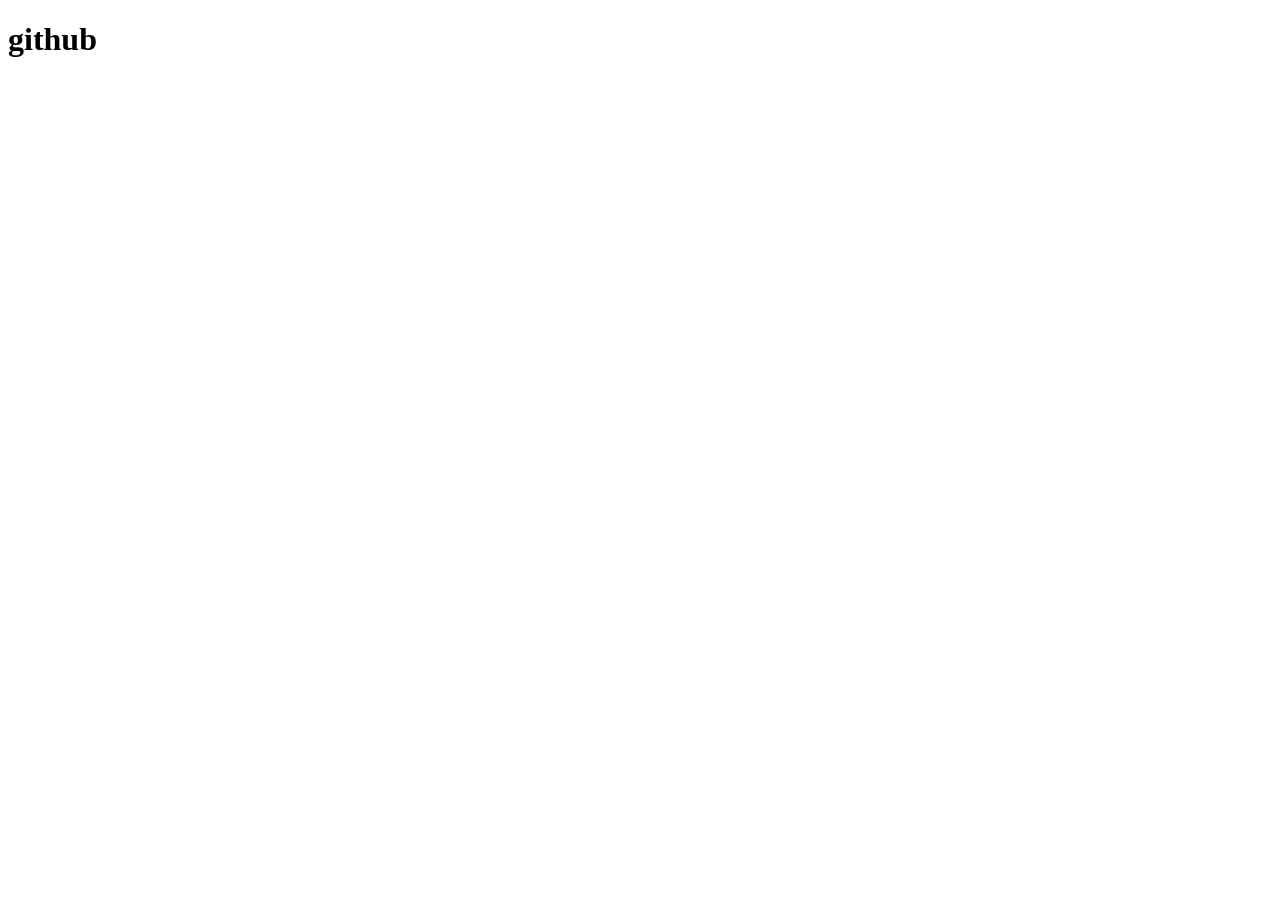
==== index.html @ 7366783b "Commit Inicial" ====
<!DOCTYPE html>
<html lang="pt-BR">
<head>
    <meta charset="UTF-8">
    <meta name="viewport" content="width=device-width, initial-scale=1.0">
    <title>github</title>
</head>
<body>
    <h1>github</h1>
</body>
</html>
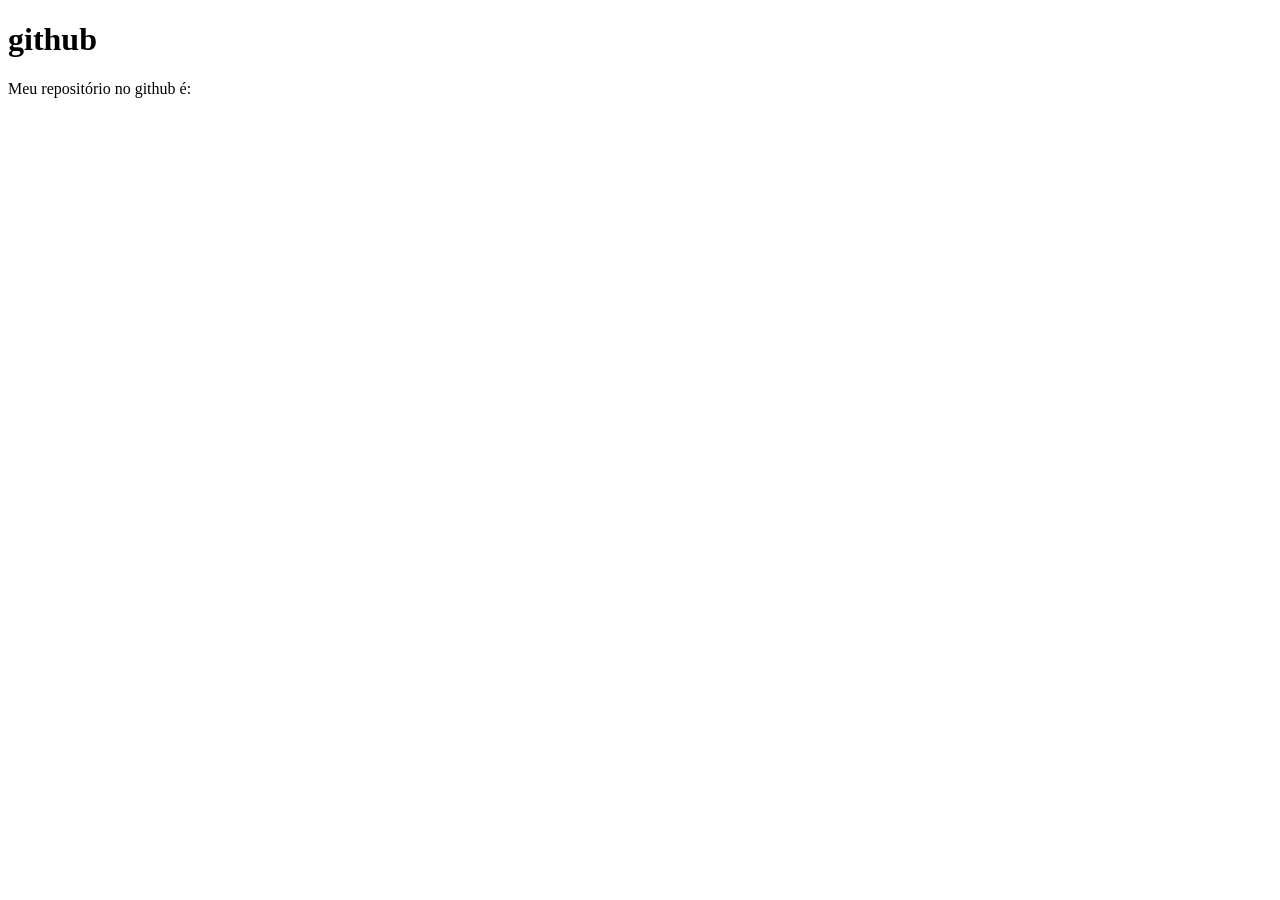
==== commit b43a5388: "adicionado paragrafo teste" ====
--- a/index.html
+++ b/index.html
@@ -7,5 +7,6 @@
 </head>
 <body>
     <h1>github</h1>
+    <p>Meu repositório no github é:</p>
 </body>
 </html>
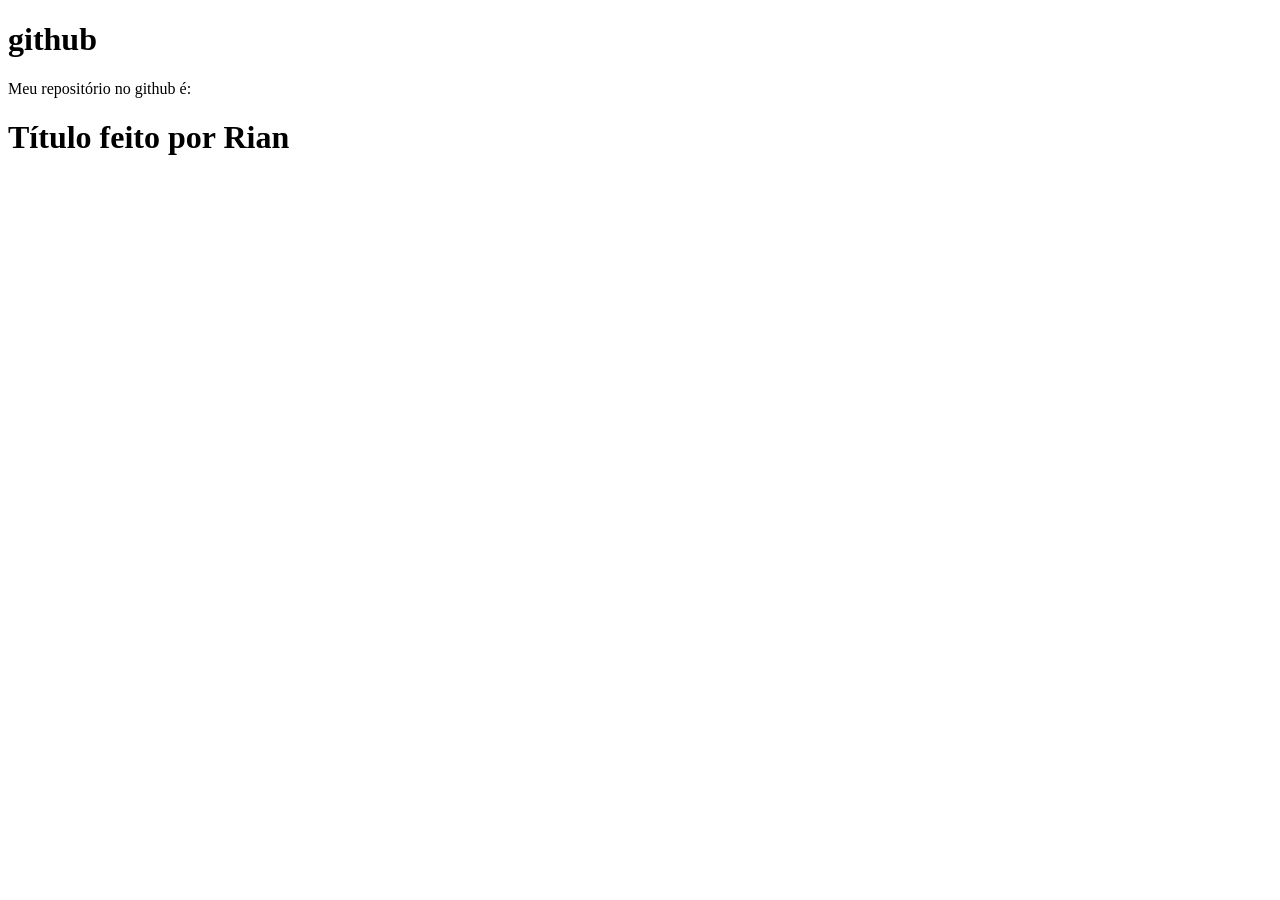
==== commit 971ff2dc: "Add title header by Rian to index.html titulo do rian" ====
--- a/index.html
+++ b/index.html
@@ -8,5 +8,6 @@
 <body>
     <h1>github</h1>
     <p>Meu repositório no github é:</p>
+    <h1>Título feito por Rian</h1>
 </body>
-</html>+</html>
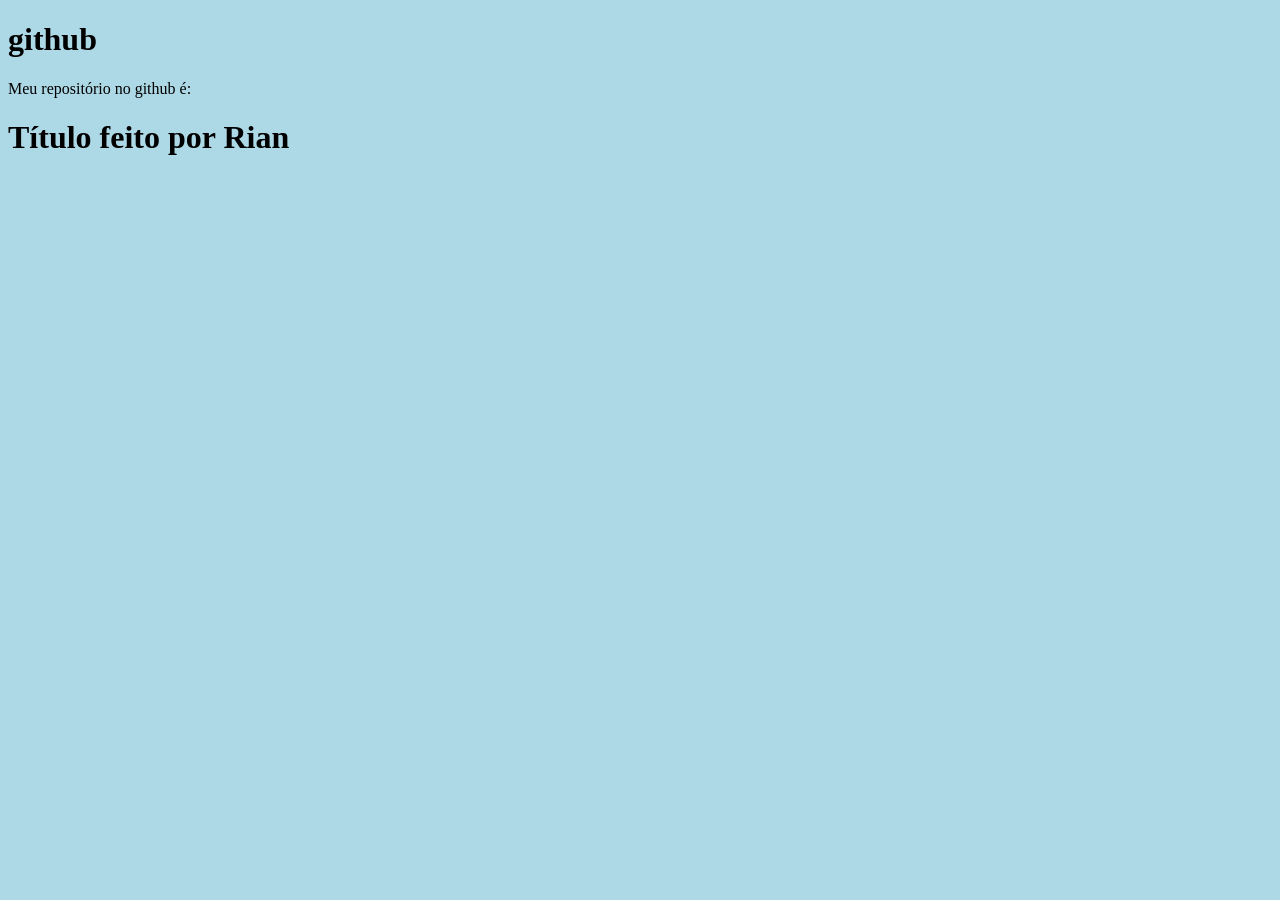
==== commit 806563d4: "viculação do html com o css" ====
--- a/index.html
+++ b/index.html
@@ -4,6 +4,7 @@
     <meta charset="UTF-8">
     <meta name="viewport" content="width=device-width, initial-scale=1.0">
     <title>github</title>
+    <link rel="stylesheet" href="estilo.css">
 </head>
 <body>
     <h1>github</h1>
--- a/estilo.css
+++ b/estilo.css
@@ -0,0 +1,3 @@
+body {
+    background-color: lightblue;
+}
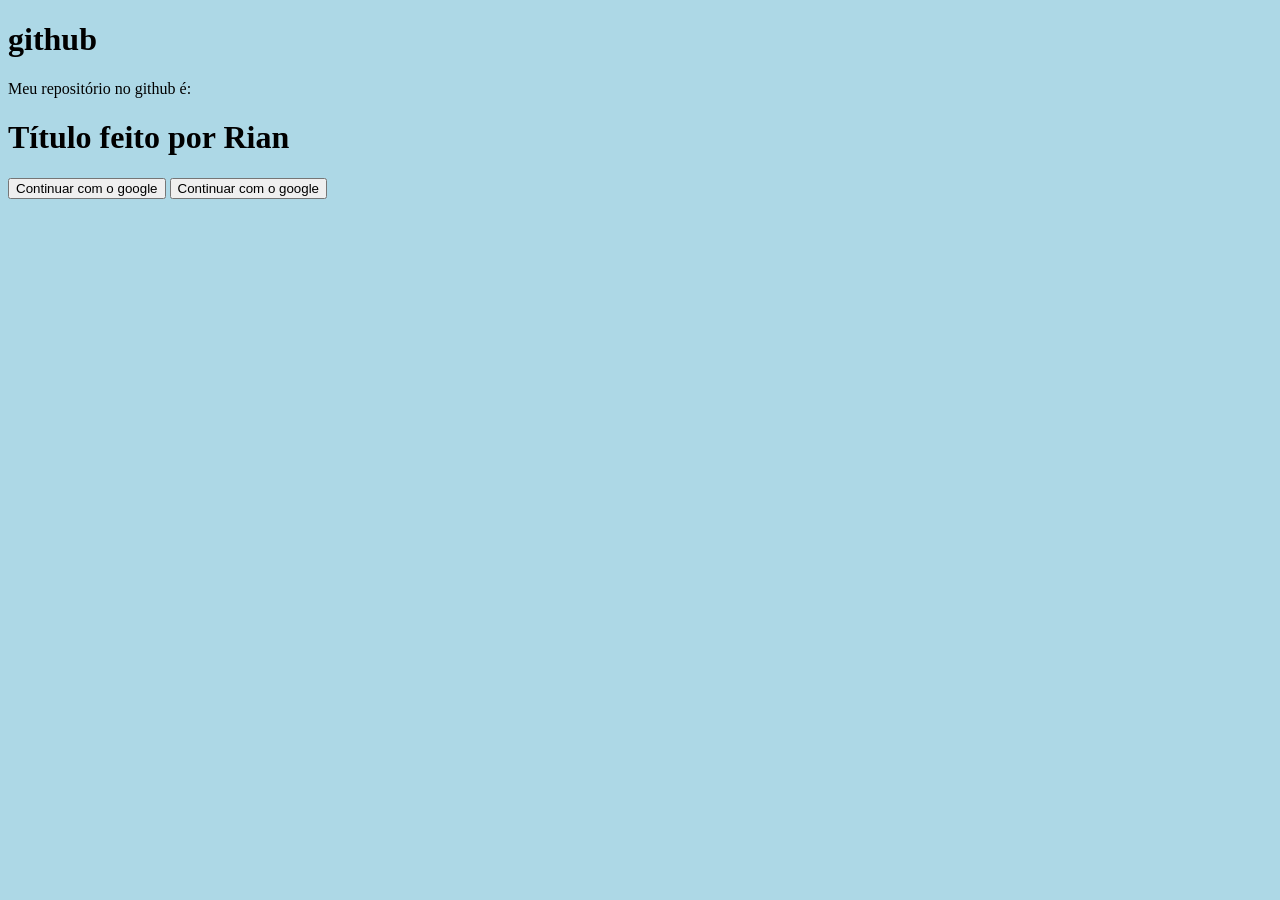
==== commit fca7fe44: "alteração do html" ====
--- a/index.html
+++ b/index.html
@@ -10,5 +10,7 @@
     <h1>github</h1>
     <p>Meu repositório no github é:</p>
     <h1>Título feito por Rian</h1>
+    <input type="submit" value="Continuar com o google">
+    <button>Continuar com o google</button>
 </body>
 </html>
